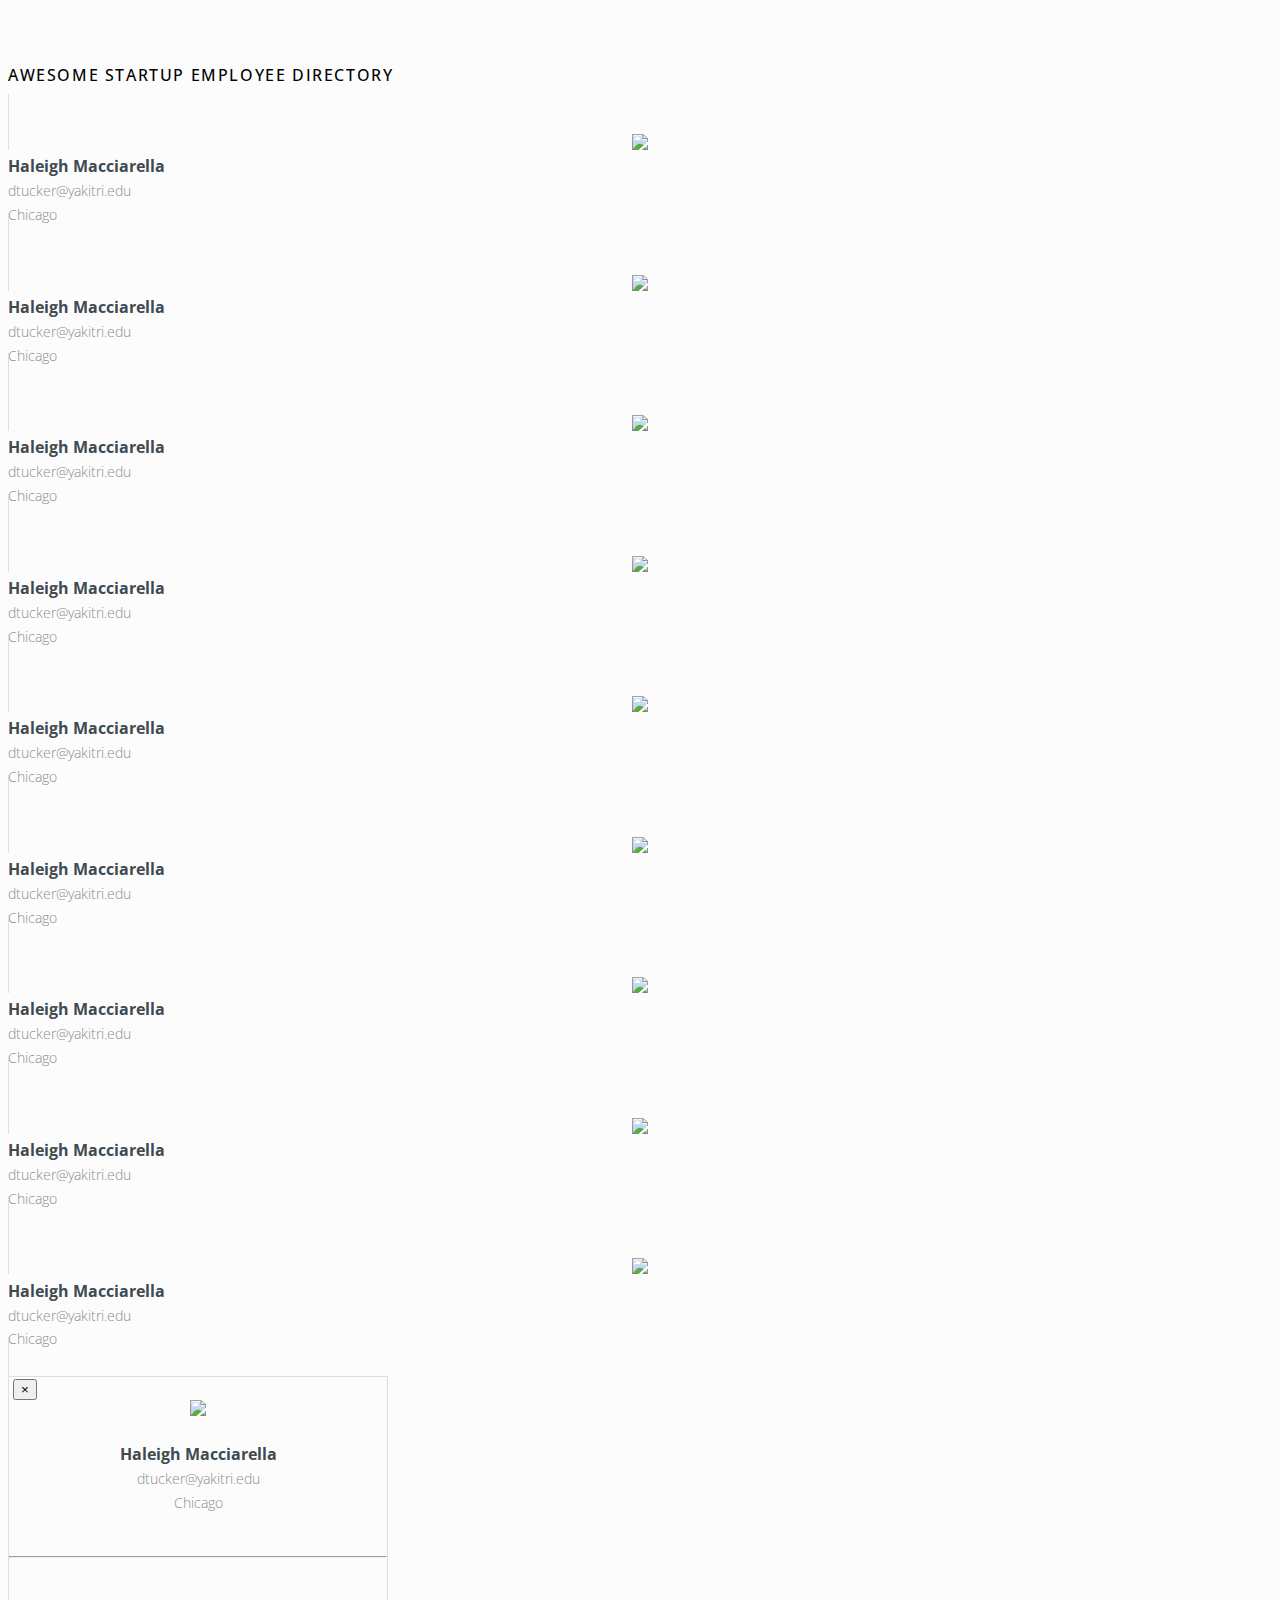
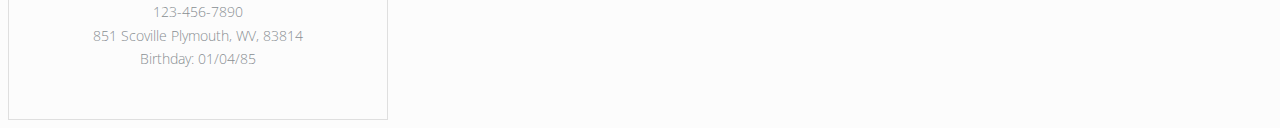
==== index-m.html @ 5a070fa2 "adding draft CSS" ====
<!doctype html>
<html lang="en">
<head>
  <meta charset="UTF-8" />
  <meta name="viewport" content="width=device-width, initial-scale=1, shrink-to-fit=no">

  <title>Employee Directory</title>
  <link href="https://fonts.googleapis.com/css?family=Open+Sans:300,400,600,700,800" rel="stylesheet">
  <link rel="stylesheet" href="https://maxcdn.bootstrapcdn.com/bootstrap/4.0.0-beta/css/bootstrap.min.css" integrity="sha384-/Y6pD6FV/Vv2HJnA6t+vslU6fwYXjCFtcEpHbNJ0lyAFsXTsjBbfaDjzALeQsN6M" crossorigin="anonymous">
<style>

/* BRANDING & UI */
body, p, h1, h2 {
  font-family: 'Open Sans', helvetica, arial, sans-serif;
}


body {
  background: #fcfcfc;
}

div.employee-directory {
  padding-top: 2.8rem;
}

div.employee-directory h1 {
  font-weight:500;
  text-transform: uppercase;
  font-size: 1rem;
  letter-spacing:.1rem;
  margin-bottom: 1.6rem;
}


div.employee-directory div.employees a.employee-row {
  border:.1rem solid #dfdfdf;
  border-radius:.5rem;
  background: #fff;
  margin-right: 0;
  margin-left: 0;
  margin-bottom: 1.6rem;
  text-decoration: none;
  background: #fff;
  padding-top: 1rem;
  padding-bottom: 1rem;
  cursor: pointer;
}

div.employee-directory div.employees a.employee-row:hover {
  background: #f3f6f8;
}

div.employee-directory div.employees a.employee-row .employee-thumbnail {
  border:none;
  text-align: center;
  padding-right: 0;
}

div.employee-directory div.employees a.employee-row .employee-thumbnail img {
 padding: 0;
}

div.employee-directory div.employees a.employee-row div.employee-information {
  margin-top: auto;
  margin-bottom: auto;
}

div.employee-directory div.employees a.employee-row div.employee-information h2 {
  color:#404a51;
  margin:.2rem 0 .5rem 0;
  line-height: 1;
  font-size: 1rem;
  font-weight: 700;
}

div.employee-directory div.employees a.employee-row div.employee-information p {
  color:#888e92;
  margin: 0 0 .4rem 0;
  font-size: .9rem;
  line-height: 1.2;
  font-weight: 300;
  word-wrap:break-word;
}

.modal-backdrop.in {
  filter: alpha(opacity=50);
  opacity: .5;
}

.modal .modal-dialog {
  max-width: 380px;
}

.modal .modal-dialog .modal-content {
  border:.1rem solid #dfdfdf;
}

.modal .modal-header {
  border-bottom: none;
  padding-bottom: 0;
}

.modal .modal-body {
  text-align: center;
  padding-top: 0;
  padding-bottom: 2.8rem;
}

.modal .modal-body img {
  max-width: 140px;
  border: none;
  margin-bottom: 1.4rem;
}

.modal .modal-body h2 {
  color:#404a51;
  margin:.2rem 0 .5rem 0;
  line-height: 1;
  font-size: 1rem;
  font-weight: 700;
}

.modal .modal-body p {
  color:#888e92;
  margin: 0 0 .4rem 0;
  font-size: .9rem;
  line-height: 1.2;
  font-weight: 300;
  word-wrap:break-word;
}

.modal .modal-body hr {
  margin-top: 2.8rem;
  margin-bottom: 2.8rem;
}


 @media screen and (max-width: 768px) {

  div.employee-directory div.employees a.employee-row .employee-thumbnail {
    text-align: center;
    max-height: 200px;
    padding-right: 15px;
  }

  div.employee-directory div.employees a.employee-row .employee-thumbnail {
    padding-bottom: 1rem;
  }

  div.employee-directory div.employees a.employee-row div.employee-information h2,
  div.employee-directory div.employees a.employee-row div.employee-information p {
    text-align: center;
  }

}

</style>
</head>
<body>
  <div class="container employee-directory">

    <div class="row">
      <div class="col-12">
        <h1>Awesome Startup Employee Directory</h1>
      </div>
    </div>

    <div class="row employees row-eq-height">

      <div class="col-sm-12 col-md-4 employee-column">
        <a class="row employee-row" href="#haleigh-macciarella">
          <div class="col-sm-12 col-md-4 employee-thumbnail">
            <img class="employee-thumbnail rounded-circle img-thumbnail" src="http://1.bp.blogspot.com/-HnKwckAUqWY/UZ9l9D-RjMI/AAAAAAAAAUQ/spBOysn6Now/s1600/noprofileimage.gif" border="0" />
          </div>
          <div class="col-sm-12 col-md-8 employee-information " >
            <h2 class="employee-name" >Haleigh Macciarella</h2>
            <p  class="employee-email" >dtucker@yakitri.edu</p>
            <p  class="employee-city" >Chicago</p>
          </div>
        </a>
      </div>

      <div class="col-sm-12 col-md-4 employee-column">
        <a class="row employee-row" href="#haleigh-macciarella">
          <div class="col-sm-12 col-md-4 employee-thumbnail">
            <img class="employee-thumbnail rounded-circle img-thumbnail" src="http://1.bp.blogspot.com/-HnKwckAUqWY/UZ9l9D-RjMI/AAAAAAAAAUQ/spBOysn6Now/s1600/noprofileimage.gif" border="0" />
          </div>
          <div class="col-sm-12 col-md-8 employee-information " >
            <h2 class="employee-name" >Haleigh Macciarella</h2>
            <p  class="employee-email" >dtucker@yakitri.edu</p>
            <p  class="employee-city" >Chicago</p>
          </div>
        </a>
      </div>

      <div class="col-sm-12 col-md-4 employee-column">
        <a class="row employee-row" href="#haleigh-macciarella">
          <div class="col-sm-12 col-md-4 employee-thumbnail">
            <img class="employee-thumbnail rounded-circle img-thumbnail" src="http://1.bp.blogspot.com/-HnKwckAUqWY/UZ9l9D-RjMI/AAAAAAAAAUQ/spBOysn6Now/s1600/noprofileimage.gif" border="0" />
          </div>
          <div class="col-sm-12 col-md-8 employee-information " >
            <h2 class="employee-name" >Haleigh Macciarella</h2>
            <p  class="employee-email" >dtucker@yakitri.edu</p>
            <p  class="employee-city" >Chicago</p>
          </div>
        </a>
      </div>

    </div>

    <div class="row employees row-eq-height">

      <div class="col-sm-12 col-md-4 employee-column">
        <a class="row employee-row" href="#haleigh-macciarella">
          <div class="col-sm-12 col-md-4 employee-thumbnail">
            <img class="employee-thumbnail rounded-circle img-thumbnail" src="http://1.bp.blogspot.com/-HnKwckAUqWY/UZ9l9D-RjMI/AAAAAAAAAUQ/spBOysn6Now/s1600/noprofileimage.gif" border="0" />
          </div>
          <div class="col-sm-12 col-md-8 employee-information " >
            <h2 class="employee-name" >Haleigh Macciarella</h2>
            <p  class="employee-email" >dtucker@yakitri.edu</p>
            <p  class="employee-city" >Chicago</p>
          </div>
        </a>
      </div>

      <div class="col-sm-12 col-md-4 employee-column">
        <a class="row employee-row" href="#haleigh-macciarella">
          <div class="col-sm-12 col-md-4 employee-thumbnail">
            <img class="employee-thumbnail rounded-circle img-thumbnail" src="http://1.bp.blogspot.com/-HnKwckAUqWY/UZ9l9D-RjMI/AAAAAAAAAUQ/spBOysn6Now/s1600/noprofileimage.gif" border="0" />
          </div>
          <div class="col-sm-12 col-md-8 employee-information " >
            <h2 class="employee-name" >Haleigh Macciarella</h2>
            <p  class="employee-email" >dtucker@yakitri.edu</p>
            <p  class="employee-city" >Chicago</p>
          </div>
        </a>
      </div>

      <div class="col-sm-12 col-md-4 employee-column">
        <a class="row employee-row" href="#haleigh-macciarella">
          <div class="col-sm-12 col-md-4 employee-thumbnail">
            <img class="employee-thumbnail rounded-circle img-thumbnail" src="http://1.bp.blogspot.com/-HnKwckAUqWY/UZ9l9D-RjMI/AAAAAAAAAUQ/spBOysn6Now/s1600/noprofileimage.gif" border="0" />
          </div>
          <div class="col-sm-12 col-md-8 employee-information " >
            <h2 class="employee-name" >Haleigh Macciarella</h2>
            <p  class="employee-email" >dtucker@yakitri.edu</p>
            <p  class="employee-city" >Chicago</p>
          </div>
        </a>
      </div>

    </div>
    
    <div class="row employees row-eq-height">

      <div class="col-sm-12 col-md-4 employee-column">
        <a class="row employee-row" href="#haleigh-macciarella">
          <div class="col-sm-12 col-md-4 employee-thumbnail">
            <img class="employee-thumbnail rounded-circle img-thumbnail" src="http://1.bp.blogspot.com/-HnKwckAUqWY/UZ9l9D-RjMI/AAAAAAAAAUQ/spBOysn6Now/s1600/noprofileimage.gif" border="0" />
          </div>
          <div class="col-sm-12 col-md-8 employee-information " >
            <h2 class="employee-name" >Haleigh Macciarella</h2>
            <p  class="employee-email" >dtucker@yakitri.edu</p>
            <p  class="employee-city" >Chicago</p>
          </div>
        </a>
      </div>

      <div class="col-sm-12 col-md-4 employee-column">
        <a class="row employee-row" href="#haleigh-macciarella">
          <div class="col-sm-12 col-md-4 employee-thumbnail">
            <img class="employee-thumbnail rounded-circle img-thumbnail" src="http://1.bp.blogspot.com/-HnKwckAUqWY/UZ9l9D-RjMI/AAAAAAAAAUQ/spBOysn6Now/s1600/noprofileimage.gif" border="0" />
          </div>
          <div class="col-sm-12 col-md-8 employee-information " >
            <h2 class="employee-name" >Haleigh Macciarella</h2>
            <p  class="employee-email" >dtucker@yakitri.edu</p>
            <p  class="employee-city" >Chicago</p>
          </div>
        </a>
      </div>

      <div class="col-sm-12 col-md-4 employee-column">
        <a class="row employee-row" href="#haleigh-macciarella">
          <div class="col-sm-12 col-md-4 employee-thumbnail">
            <img class="employee-thumbnail rounded-circle img-thumbnail" src="http://1.bp.blogspot.com/-HnKwckAUqWY/UZ9l9D-RjMI/AAAAAAAAAUQ/spBOysn6Now/s1600/noprofileimage.gif" border="0" />
          </div>
          <div class="col-sm-12 col-md-8 employee-information " >
            <h2 class="employee-name" >Haleigh Macciarella</h2>
            <p  class="employee-email" >dtucker@yakitri.edu</p>
            <p  class="employee-city" >Chicago</p>
          </div>
        </a>
      </div>

    </div>

  </div>
  <div id="exampleModalLive" class="modal fade show" tabindex="-1" role="dialog" aria-labelledby="exampleModalLiveLabel" style="display: block;">
    <div class="modal-dialog" role="document">
      <div class="modal-content">
        <div class="modal-header">&nbsp;<button type="button" class="close" data-dismiss="modal" aria-label="Close"><span aria-hidden="true">×</span></button></div>
        <div class="modal-body">
          <img class="employee-thumbnail rounded-circle img-thumbnail" src="http://1.bp.blogspot.com/-HnKwckAUqWY/UZ9l9D-RjMI/AAAAAAAAAUQ/spBOysn6Now/s1600/noprofileimage.gif" border="0" />
          <div class="employee-information " >
            <h2 class="employee-name" >Haleigh Macciarella</h2>
            <p class="employee-email" >dtucker@yakitri.edu</p>
            <p class="employee-city" >Chicago</p>
            <hr />
            <p class="phone">123-456-7890</p>
            <p class="address">851 Scoville Plymouth, WV, 83814</p>
            <p class="birthday">Birthday: <span class="birthday-date">01/04/85</span></p>
          </div>
        </div>
      </div>
    </div>
  </div>
  <div class="modal-backdrop fade in"></div>
</body>
</html>
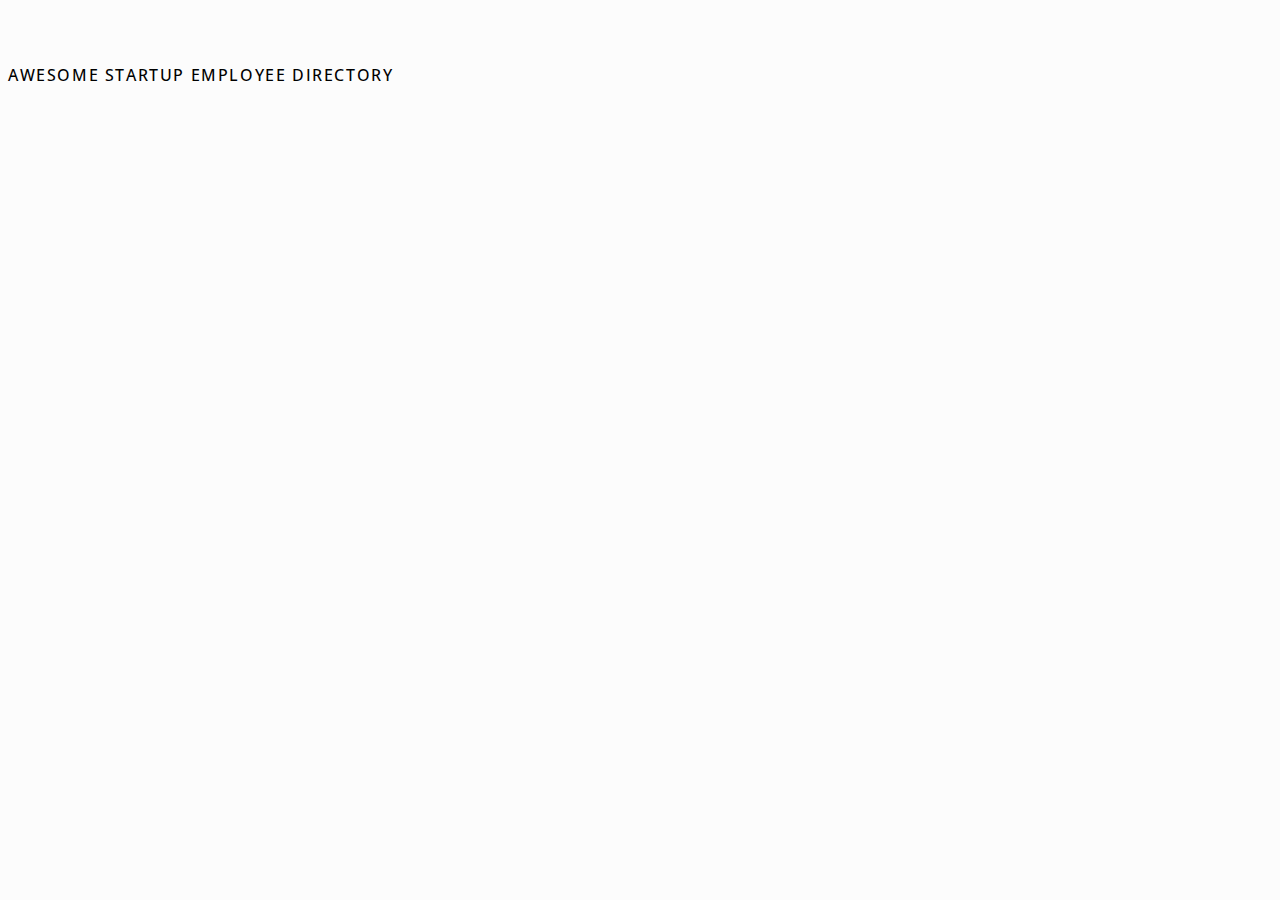
==== commit df1c0f03: "adding latest code" ====
--- a/index-m.html
+++ b/index-m.html
@@ -7,6 +7,8 @@
   <title>Employee Directory</title>
   <link href="https://fonts.googleapis.com/css?family=Open+Sans:300,400,600,700,800" rel="stylesheet">
   <link rel="stylesheet" href="https://maxcdn.bootstrapcdn.com/bootstrap/4.0.0-beta/css/bootstrap.min.css" integrity="sha384-/Y6pD6FV/Vv2HJnA6t+vslU6fwYXjCFtcEpHbNJ0lyAFsXTsjBbfaDjzALeQsN6M" crossorigin="anonymous">
+
+
 <style>
 
 /* BRANDING & UI */
@@ -164,8 +166,14 @@
         <h1>Awesome Startup Employee Directory</h1>
       </div>
     </div>
-
-    <div class="row employees row-eq-height">
+    
+    <div class="row">
+      <div id="feed" class="col-sm-12 col">
+        
+      </div>
+    </div>
+
+    <!--<div id="feed" class="row employees row-eq-height">
 
       <div class="col-sm-12 col-md-4 employee-column">
         <a class="row employee-row" href="#haleigh-macciarella">
@@ -292,10 +300,10 @@
         </a>
       </div>
 
-    </div>
+    </div>-->
 
   </div>
-  <div id="exampleModalLive" class="modal fade show" tabindex="-1" role="dialog" aria-labelledby="exampleModalLiveLabel" style="display: block;">
+  <!--<div id="exampleModalLive" class="modal fade show" tabindex="-1" role="dialog" aria-labelledby="exampleModalLiveLabel" style="display: block;">
     <div class="modal-dialog" role="document">
       <div class="modal-content">
         <div class="modal-header">&nbsp;<button type="button" class="close" data-dismiss="modal" aria-label="Close"><span aria-hidden="true">×</span></button></div>
@@ -314,7 +322,305 @@
       </div>
     </div>
   </div>
-  <div class="modal-backdrop fade in"></div>
+  <div class="modal-backdrop fade in"></div>-->
+
+  <script src="https://code.jquery.com/jquery-3.2.1.min.js" integrity="sha256-hwg4gsxgFZhOsEEamdOYGBf13FyQuiTwlAQgxVSNgt4=" crossorigin="anonymous"></script>
+  <script src="https://cdnjs.cloudflare.com/ajax/libs/popper.js/1.11.0/umd/popper.min.js" integrity="sha384-b/U6ypiBEHpOf/4+1nzFpr53nxSS+GLCkfwBdFNTxtclqqenISfwAzpKaMNFNmj4" crossorigin="anonymous"></script>
+  <script src="https://maxcdn.bootstrapcdn.com/bootstrap/4.0.0-beta/js/bootstrap.min.js" integrity="sha384-h0AbiXch4ZDo7tp9hKZ4TsHbi047NrKGLO3SEJAg45jXxnGIfYzk4Si90RDIqNm1" crossorigin="anonymous"></script>
+
+  <script>
+
+
+    function Modal(options) {
+
+      var _ = {}
+
+      _.state = 0;
+      _.id = "";
+      _.classname = "";
+      _.DomElement = "";
+
+      _.metadata = {
+        hash: "",
+        name: "",
+        email: "",
+        city: "",
+        phone: "",
+        address: "",
+        birthday: ""
+      };
+
+      _.merge = function (options){
+        for (var attrname in options) { 
+          this[attrname] = options[attrname];
+        }
+      }
+      _.merge(options);
+
+      _.ui = function (options){
+        
+      }
+
+      _.render = function (options){
+        
+      }
+      
+      /* public methods  */
+      this.get = function(name) {
+        return  _[name];
+      }
+
+      this.set = function (name, value){
+        _[name] = value;
+      }
+
+      this.setMetadata = function (name, value){
+        _.metadata[name] = value;
+      }
+
+      this.open = function (options){
+        
+      }
+
+      this.close = function (options){
+        
+      }
+
+      this.remove = function (options){
+        
+      }
+  
+
+    }
+
+
+    function Profile(options) {
+
+      console.groupCollapsed('Profile Object');
+
+      let _ = {}
+
+      _.state = 0;
+      _.metadata = {};
+
+      $.extend( _.metadata, options );
+
+      _.capitalizeFirstLetter =function(string) {
+        return string.charAt(0).toUpperCase() + string.slice(1);
+      }
+
+      this.get = function(name, child) {
+        child = child || false;
+
+        if(!child) {
+          return  _.metadata[name];
+        } else {
+          return  _.metadata[name][child];
+        }
+
+      }
+
+      this.getName = function(name) {
+        return  _.capitalizeFirstLetter(_.metadata['name']['first']) + ' ' + _.capitalizeFirstLetter(_.metadata['name']['last']);
+      }
+
+      this.getHash = function() {
+        return  '#'+_.metadata['name']['first'].toLowerCase() + '-' + _.metadata['name']['last'].toLowerCase();
+      }
+
+      this.getBirthday = function() {
+        let birthday = new Date(_.metadata['dob']);
+        return ('0' + birthday.getDate()).slice(-2) + '/' + ('0' + (birthday.getMonth()+1)).slice(-2) + '/' + birthday.getFullYear();
+      }
+
+      this.getAddress = function() {
+        return _.metadata['location']['street'] + ', ' + _.metadata['location']['city'] + ', ' + _.metadata['location']['postcode'];
+      }
+
+      console.log(this);
+      console.log(_.metadata);
+
+      console.groupEnd();
+
+    }
+
+
+    function Profiles(total) {
+
+      console.groupCollapsed('Profiles Object');
+      this.total = total;
+
+      var _ = {}
+      _.url = "https://randomuser.me/api/?results=" + this.total;
+      _.dataType = "json";
+
+      _.cards = new Array();
+
+      this.getProfiles = function() {
+        $.ajax({
+          url: _.url,
+          dataType: _.dataType,
+          success: function(data) {
+
+            console.groupCollapsed('Profiles: Get Cards Success');
+
+            for (var i=0,  l=data.results.length; i < l; i++) {
+              _.cards.push( new Profile(data.results[i]) );
+            }
+
+            console.log( '----' );
+            console.log( _.cards );
+            console.log( '----' );
+
+            this.total = data.length;
+
+            console.groupEnd();
+
+          }
+          
+        });
+      }
+
+      this.getProfile = function(i) {
+
+        //console.log( _.cards );
+
+        return _.cards[i];
+      }
+
+      this.getProfiles(); 
+
+      console.groupEnd();
+
+    }
+
+
+    function FeedProfiles( total ) {
+      
+      console.groupCollapsed('FeedProfiles Object');
+
+      let _ = {}
+      this.total = total;
+
+      _.profiles = new Profiles(total);
+      _.feedwrapper = $('#feed');
+
+      _.modalBackground = $('<div>').addClass('modal-backdrop fade in');
+      _.modalBackground.click(function() {
+        this.remove();
+      });
+
+      this.getCard = function(options) {
+
+        /*
+        <div class="col-sm-12 col-md-4 employee-column">
+          <a class="row employee-row" href="#haleigh-macciarella">
+            <div class="col-sm-12 col-md-4 employee-thumbnail">
+              <img class="employee-thumbnail rounded-circle img-thumbnail" src="http://1.bp.blogspot.com/-HnKwckAUqWY/UZ9l9D-RjMI/AAAAAAAAAUQ/spBOysn6Now/s1600/noprofileimage.gif" border="0" />
+            </div>
+            <div class="col-sm-12 col-md-8 employee-information " >
+              <h2 class="employee-name" >Haleigh Macciarella</h2>
+              <p  class="employee-email" >dtucker@yakitri.edu</p>
+              <p  class="employee-city" >Chicago</p>
+            </div>
+          </a>
+        </div>
+        */
+
+        let card    = $('<div>').addClass('col-sm-12 col-md-4 employee-column');
+        let cardRow = $('<a>').addClass('row employee-row').attr('href', options.hash);
+
+        cardRow.click(function() {
+          event.preventDefault();
+          console.log( "Handler for .click() called." );
+          $("body").append(_.modalBackground);
+        });
+
+        let cardColumnImg = $('<div>').addClass('col-sm-12 col-md-4 employee-thumbnail');
+        let cardImg = $('<img>').addClass('employee-thumbnail rounded-circle img-thumbnail').attr("src", options.src);
+
+        let cardColumnInfo = $('<div>').addClass('col-sm-12 col-md-8 employee-information');
+
+        let cardInfoName = $('<h2>').addClass('employee-name').html(options.name);
+        let cardInfoEmail = $('<p>').addClass('employee-email').html(options.email);
+        let cardInfoCity = $('<p>').addClass('employee-city').html(options.city);
+
+        cardColumnImg.append(cardImg);
+        cardColumnInfo.append(cardInfoName);
+        cardColumnInfo.append(cardInfoEmail);
+        cardColumnInfo.append(cardInfoCity);
+
+        cardRow.append(cardColumnImg);
+        cardRow.append(cardColumnInfo);
+
+        card.append(cardRow);
+
+        console.log(card)
+
+        return card;
+
+      }
+
+
+      this.renderFeed = function() {
+
+        console.groupCollapsed('renderFeed() Method');
+
+        let profile;
+        let cardOptions;
+        let row;
+        let rowCount = 0;
+
+        for (i = 0; i < this.total; i++) {
+
+          if (rowCount === 0) {
+            row = $('<div>').addClass('row employees row-eq-height');
+          }
+
+          profile = _.profiles.getProfile(i);
+          console.log( profile );
+
+          cardOptions = {
+            'name': profile.getName(),
+            'email': profile.get('email'),
+            'city': profile.get('location', 'city'),
+            'src': profile.get('picture', 'large'),
+            'hash': profile.getHash()
+          }
+
+          row.append( this.getCard( cardOptions ) );
+
+          rowCount ++;
+          
+          if (rowCount === 3) {
+            $( _.feedwrapper ).append( row );
+            rowCount = 0;
+          }
+
+        }
+
+        console.groupEnd();
+
+      }
+
+    }
+
+
+    //let card = new Profiles();
+    let test = new FeedProfiles(10);
+
+    $( document ).ajaxComplete(function() {
+      test.renderFeed();
+    });
+
+
+
+    $(function() {
+
+     
+    });
+
+  </script>
 </body>
 </html>
 
